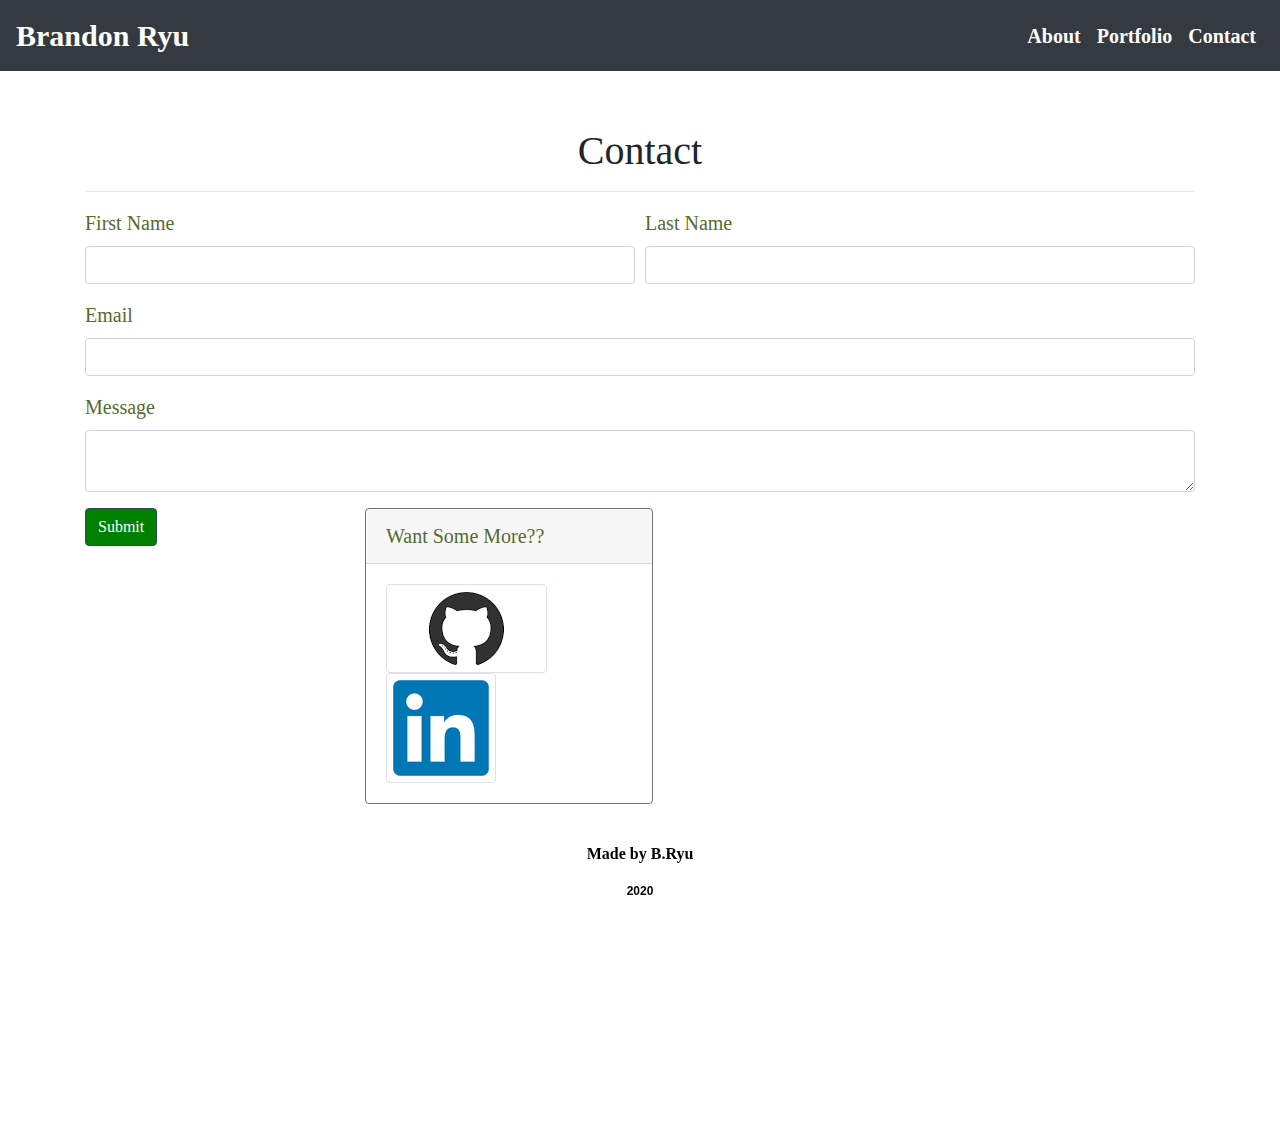
==== contact.html @ 6e65e829 "Initial commit" ====
<!DOCTYPE html>
<html lang="en">
<head>
    <meta charset="UTF-8">
    <meta name="viewport" content="width-devive-width, initial-scale-1">
    <link rel="stylesheet" href="https://stackpath.bootstrapcdn.com/bootstrap/4.4.1/css/bootstrap.min.css" integrity="sha384-Vkoo8x4CGsO3+Hhxv8T/Q5PaXtkKtu6ug5TOeNV6gBiFeWPGFN9MuhOf23Q9Ifjh" crossorigin="anonymous">
    <link href="Assets/contact.css" type="text/css" rel="stylesheet">

    <title>Contact Brandon</title>
</head>

<body>
    <!---Navbar Start--->
    <nav class="navbar navbar-expand-lg navbar-dark bg-dark static-top">
        <a class="navbar-brand" href="index.html">Brandon Ryu</a>
            <button class="navbar-toggler" type="button" data-toggle="collapse" data-target="#navbarResponsive" aria-controls="navbarResponsive" aria-expanded="false" aria-label="Toggle navigation">
            <span class="navbar-toggler-icon"></span>
            </button>
            <div class="collapse navbar-collapse" id="navbarResponsive">
                <ul class="navbar-nav ml-auto text-right">
                    <li class="nav-item">
                        <a class="nav-link active" href="index.html">About</a>
                    </li>
                    <li class="nav-item">
                        <a class="nav-link active" href="portfolio.html">Portfolio</a>
                    </li>
                    <li class="nav-item">
                        <a class="nav-link active" href="contact.html">Contact</a>
                    </li>
                </ul>
            </div>
    </nav>
    
    <div class="container">
        <!--- Row 1 --->
        <div class="row">
            <div class="col-sm-12">
                <h1>Contact</h1>
                <hr>
            </div>
        </div>
        <form action="byenguk0116@gmail.com" method="post" enctype="text/plain">
            <!--- Row 2 --->
            <section class="form-row">
                <div class="form-group col-md-6">
                    <label for="inputName">First Name</label>
                    <input name="firstName" type="name" class="form-control" id="inputName">
                </div>
                <div class="form-group col-md-6">
                    <label for="inputName">Last Name</label>
                    <input name="lastName"type="name" class="form-control" id="inputName">
                </div>
            </section>
            <!--- Row 3 --->
            <section class="form-row">
                <div class="form-group col-md-12">
                    <label for="inputEmail4">Email</label>
                    <input name="email" type="email" class="form-control" id="inputEmail4">
                </div>
            </section>
            <!---Row 4 --->
            <section class="form-row">
                <div class="form-group col-lg-12">
                    <label for="inputMessage">Message</label>
                    <textarea name="message" type="text" class="form-control" id="inputMessage"></textarea>
                </div>
            <!--- Row 5 --->
                <div class="col-sm-3">
                    <button id="submitBtn" type="submit" class="btn btn-primary">Submit</button>
                </div>
            <!--Row 6 -->
            <div class="col-md-6">
                <div class="card border-secondary mb-6" style="max-width: 18rem;" id="card">
                    <div class="card-header" id="cardHeader">Want Some More??</div>
                    <div class="card-body text-secondary" id="cardBody">
                        <a href= "https://github.com/bryu0116" target="_blank">
                            <img src="Assets/GitHub.png" class= "img-thumbnail" alt="My GitHub">
                        </a>
                        <a href= "https://www.linkedin.com/in/brandon-ryu-572892195" target="_blank">
                            <img src="Assets/LinkedIn.png" class= "img-thumbnail" alt="My Linkedin">
                        </a>
                    </div>
                </div>
            </div>


            </section>
        </form>     
    </div>

    <!--Footer Start-->
    <footer class="footer">
        <div class="col-md-12">
            <p id="BR">
                Made by B.Ryu
            </p>
            <p id="Year">
                2020
            </p>
        </div>
    </footer>

    <!-- Optional JavaScript -->
    <!-- jQuery first, then Popper.js, then Bootstrap JS -->
    <script src="https://code.jquery.com/jquery-3.5.1.slim.min.js" integrity="sha384-DfXdz2htPH0lsSSs5nCTpuj/zy4C+OGpamoFVy38MVBnE+IbbVYUew+OrCXaRkfj" crossorigin="anonymous"></script>
    <script src="https://cdn.jsdelivr.net/npm/popper.js@1.16.1/dist/umd/popper.min.js" integrity="sha384-9/reFTGAW83EW2RDu2S0VKaIzap3H66lZH81PoYlFhbGU+6BZp6G7niu735Sk7lN" crossorigin="anonymous"></script>
    <script src="https://stackpath.bootstrapcdn.com/bootstrap/4.5.2/js/bootstrap.min.js" integrity="sha384-B4gt1jrGC7Jh4AgTPSdUtOBvfO8shuf57BaghqFfPlYxofvL8/KUEfYiJOMMV+rV" crossorigin="anonymous"></script>
  </body>
</html>
---- Assets/contact.css ----
/* CSS for contact.html */
* {
    box-sizing: border-box;
}

body, html {
    background-color: white;
        min-height: 100%;
        background-position: center;
        background-size: cover;
      }

a.navbar-brand {
    font-size: 30px;
}

nav {
    font-weight: bold;
    font-family: Georgia, serif;
  }

h1 {
    margin-top: 5%;
    text-align: center;
    font-family: Georgia, serif;
}

ul {
    font-size: 20px;
}

/* CSS for lables */
.form-row {
    font-family: Georgia, serif;
    font-size: 20px;
    color: darkolivegreen;
}

#submitBtn {
    background-color: green;
    outline: darkolivegreen;
    border-color: darkslategray;
}

/* Footer CSS */
footer {
    position: sticky;
    font-weight: bold;
    color: black;
    clear: both;
    bottom: 0%;
    margin-top: 20%;
  }
  
  #BR {
    text-align: center;
    font-family: Georgia, serif;
  }
  
  #Year {
    text-align: center;
    font-size: 12px;
  }
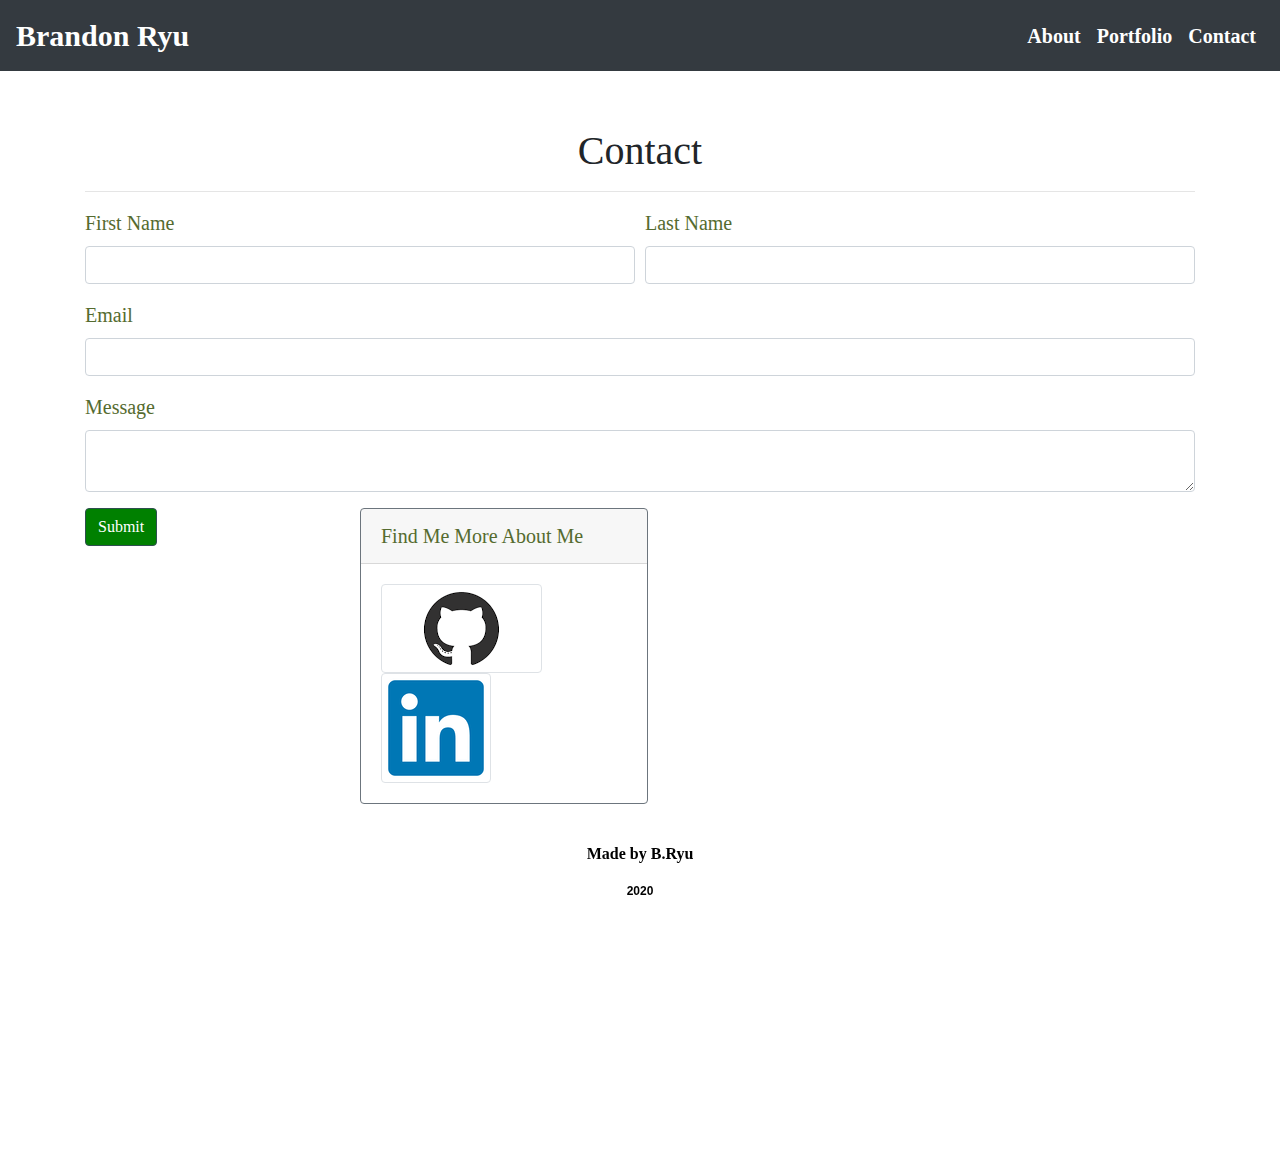
==== commit 4dc5d88f: "another commit" ====
--- a/contact.html
+++ b/contact.html
@@ -69,19 +69,22 @@
                     <button id="submitBtn" type="submit" class="btn btn-primary">Submit</button>
                 </div>
             <!--Row 6 -->
-            <div class="col-md-6">
-                <div class="card border-secondary mb-6" style="max-width: 18rem;" id="card">
-                    <div class="card-header" id="cardHeader">Want Some More??</div>
-                    <div class="card-body text-secondary" id="cardBody">
-                        <a href= "https://github.com/bryu0116" target="_blank">
-                            <img src="Assets/GitHub.png" class= "img-thumbnail" alt="My GitHub">
-                        </a>
-                        <a href= "https://www.linkedin.com/in/brandon-ryu-572892195" target="_blank">
-                            <img src="Assets/LinkedIn.png" class= "img-thumbnail" alt="My Linkedin">
-                        </a>
+            <section class="form-row">
+                <div class="form-group col-lg-12">
+                    <div class="card border-secondary mb-6" style="max-width: 18rem;" id="card">
+                        <div class="card-header" id="cardHeader">Find Me More About Me</div>
+                        <div class="card-body text-secondary" id="cardBody">
+                            <a href= "https://github.com/bryu0116" target="_blank">
+                                <img src="Assets/GitHub.png" class= "img-thumbnail" alt="My GitHub">
+                            </a>
+                            <a href= "https://www.linkedin.com/in/brandon-ryu-572892195" target="_blank">
+                                <img src="Assets/LinkedIn.png" class= "img-thumbnail" alt="My Linkedin">
+                            </a>
+                        </div>
                     </div>
                 </div>
-            </div>
+            </section>
+            
 
 
             </section>
